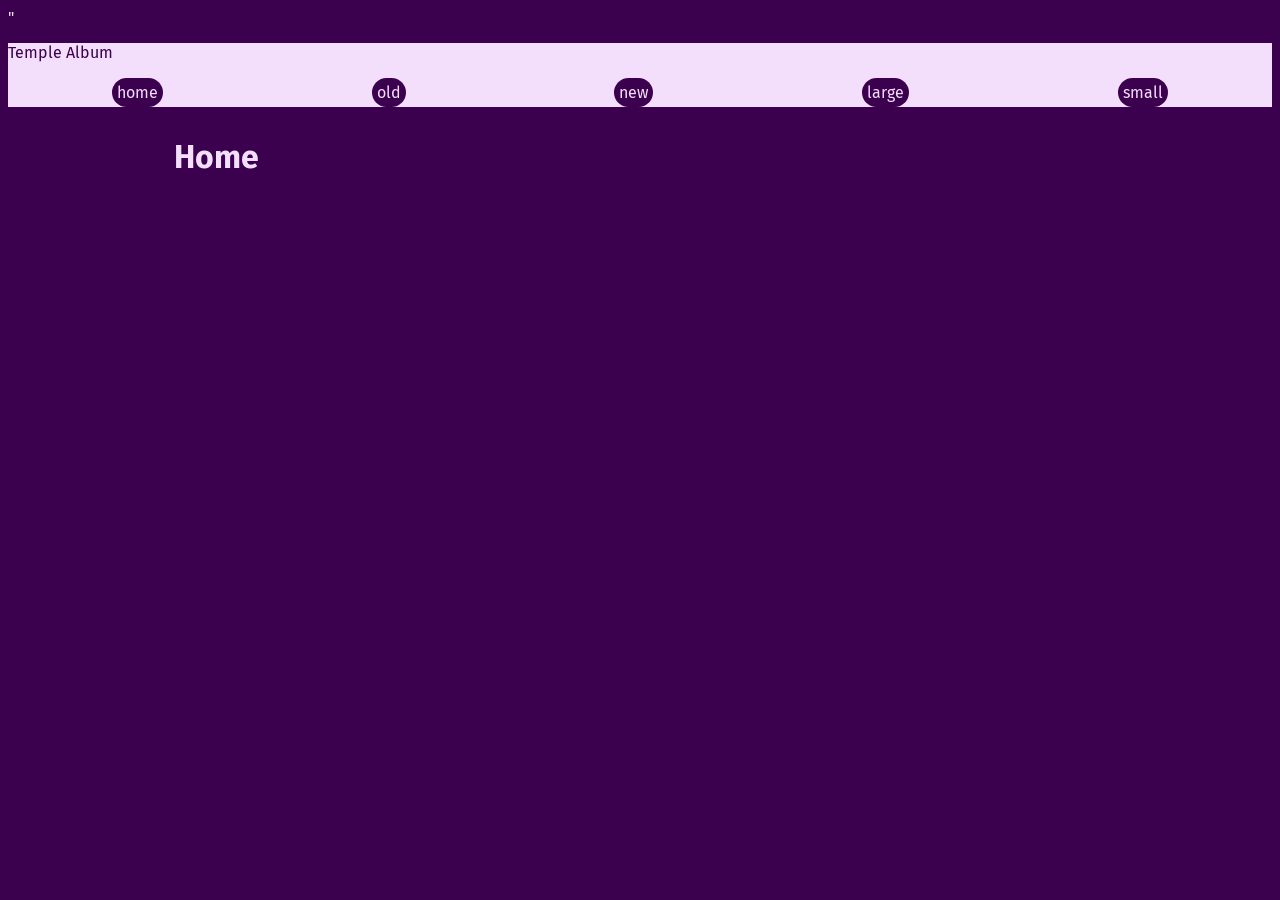
==== filtered-temples.html @ bfbcae01 "W04 assignment" ====
<!DOCTYPE html>
<html lang="en">
<head>
    <meta charset="UTF-8">
    <meta name="viewport" content="width=device-width, initial-scale=1.0">
    <meta name="description" content="A photo album of LDS temples. Uses the snowflake, Arizona temple. Contains a hamburger menu.">
    <meta name="author" content="Brenna Waite">
    <title>W02 Photo Album Project</title>
    <link rel="stylesheet" href="styles/temples.css">
    <link rel="stylesheet" href="styles/temples-large.css">"
    <link rel="preconnect" href="https://fonts.googleapis.com">
    <link rel="preconnect" href="https://fonts.gstatic.com" crossorigin>
    <link href="https://fonts.googleapis.com/css2?family=Fira+Sans:ital,wght@0,100;0,200;0,300;0,400;0,500;0,600;0,700;0,800;0,900;1,100;1,200;1,300;1,400;1,500;1,600;1,700;1,800;1,900&display=swap" rel="stylesheet">

</head>
<body>
    <header>
        <script src="scripts/temples.js"></script>
        <p>Temple Album</p>
        <nav>
            <a href="">home</a>
            <a href="">old</a>
            <a href="">new</a>
            <a href="">large</a>
            <a href="">small</a>
        </nav>
        <button class="hamburger">
            <span></span>
            <span></span>
            <span></span>
        </button>
    </header>
    <main>
        <h1>Home</h1>
        <div id="templeCards"></div>
    </main>
    
</body>


</html>
---- styles/temples.css ----
body {
    font-family: "Fira Sans";
    background-color: #3c014e;
    color: #f3dffc;   
}
header, footer {
    background-color:#f3dffc;
    color: #3c014e;
}

@media screen and (max-width: 640px){

    .hamburger {display: none;}

    .hamburger.toggle {
        display: flex;
        flex-direction: column;
        justify-content: space-between;
        width: 30px;
        height: 30px;
        background: transparent;
        border: none;
        padding: 0;
    }

    .hamburger.toggle span:nth-child(1) {
        transform: translateY(9px) rotate(50deg);
    }

    .hamburger.toggle span:nth-child(2) {
        opacity: 0;
    }

    .hamburger.toggle span:nth-child(3) {
        transform: translateY(-9px) rotate(50deg)
    }

    .hamburger span {
        width: 100%;
        height: 3px;
        background-color: #3c014e;
        transition: transform 0.5s ease, opacity 0.2s ease;
    }

    nav{
        display: none;
    }

    nav.toggle{
        display: flex;
        flex-direction: column;
        background-color: #3c014e;
        color: #f3dffc;
        max-width: 640px;
    } 
}

nav a {
    text-decoration: none;
    background-color: #3c014e;
    color: #f3dffc;
    border: 2px;
    border-radius: 15px;
    margin: auto;
    padding: 5px;
}

nav a:hover {
    transform: translateY(5px)
}

img {
    width: 200px;
}

main {
    max-width: 800px;
    display: grid;
    grid-template-columns: repeat(auto-fit, minmax(200px, 1fr));
    place-items: center;
    grid-gap: 5px;
    margin: 10px;
}

figure {
    margin: 10px;
}

figcaption {
    font-size: 1em;
}
---- styles/temples-large.css ----
@media screen and (min-width: 640px) {
    .hamburger{
        display: none;
        position: absolute;
    }
    nav {
        display: flex;
        justify-content: space-around;
    }
}
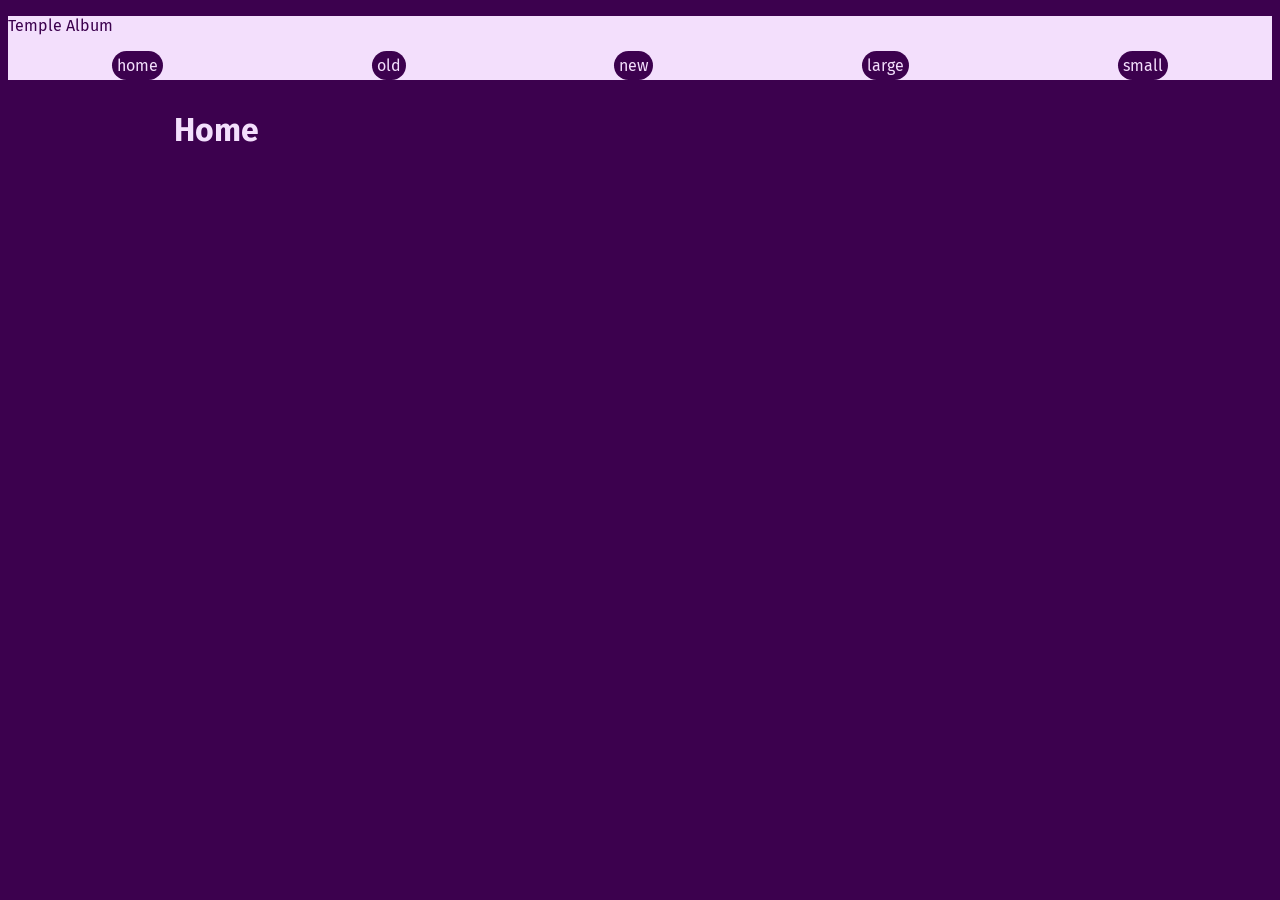
==== commit db5dad8f: "fixed according to page audit" ====
--- a/filtered-temples.html
+++ b/filtered-temples.html
@@ -7,10 +7,11 @@
     <meta name="author" content="Brenna Waite">
     <title>W02 Photo Album Project</title>
     <link rel="stylesheet" href="styles/temples.css">
-    <link rel="stylesheet" href="styles/temples-large.css">"
+    <link rel="stylesheet" href="styles/temples-large.css">
     <link rel="preconnect" href="https://fonts.googleapis.com">
     <link rel="preconnect" href="https://fonts.gstatic.com" crossorigin>
     <link href="https://fonts.googleapis.com/css2?family=Fira+Sans:ital,wght@0,100;0,200;0,300;0,400;0,500;0,600;0,700;0,800;0,900;1,100;1,200;1,300;1,400;1,500;1,600;1,700;1,800;1,900&display=swap" rel="stylesheet">
+    <script src="scripts/temples.js" defer></script>
 
 </head>
 <body>
@@ -18,11 +19,11 @@
         <script src="scripts/temples.js"></script>
         <p>Temple Album</p>
         <nav>
-            <a href="">home</a>
-            <a href="">old</a>
-            <a href="">new</a>
-            <a href="">large</a>
-            <a href="">small</a>
+            <a href="#temples">home</a>
+            <a href="#templesOld">old</a>
+            <a href="#templesNew">new</a>
+            <a href="#templesLarge">large</a>
+            <a href="#templesSmall">small</a>
         </nav>
         <button class="hamburger">
             <span></span>
@@ -34,8 +35,10 @@
         <h1>Home</h1>
         <div id="templeCards"></div>
     </main>
+    <footer>
+        <span id="lastModified"></span>
+        <span id="currentYear"></span>
+    </footer>
     
 </body>
-
-
 </html>
